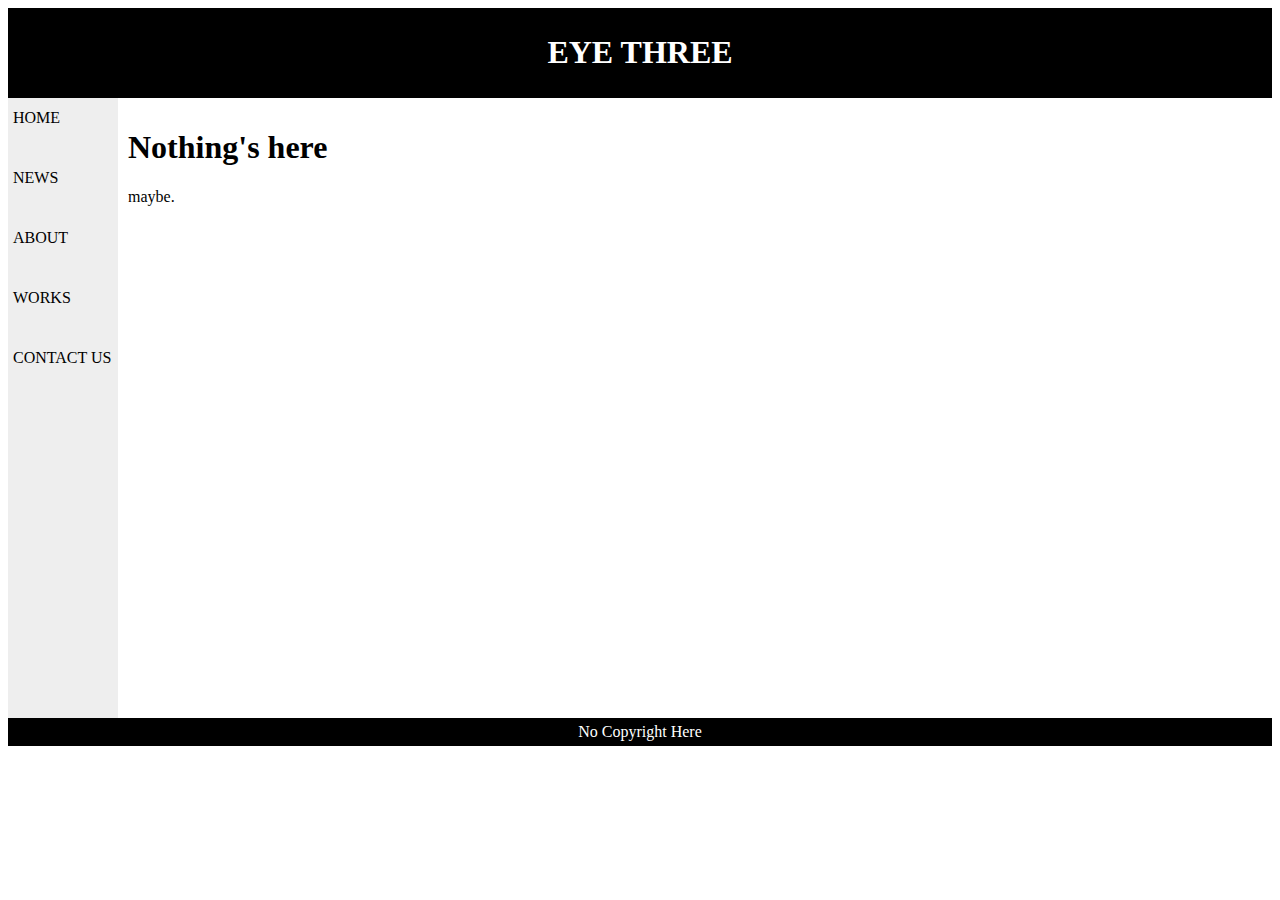
==== index.html @ 432a4435 "add icon" ====
﻿<!DOCTYPE html>
<html>

<head>
<link rel="shortcut icon" href="eye3.ico" type="image/x-icon" />
<meta name="viewport" content="width=device-width, initial-scale=1">
<style>
 @media screen{
	header {
		background-color:black;
		color:white;
		text-align:center;
		padding:5px;	 
	}
	nav {
		line-height:30px;
		background-color:#eeeeee;
		height:610px;
		width:100px;
		float:left;
		padding:5px;	      
	}
	section {
		width:300px;
		float:left;
		padding:10px;	 	 
	}
	footer {
		background-color:black;
		color:white;
		clear:both;
		text-align:center;
		padding:5px;	 	 
	}
}

</style>
</head>

<body>

<header>
<h1>EYE THREE</h1>
</header>

<nav>
<a href="index.html"style="text-decoration:none;color:black;">HOME<a><br><br>
<a href="news.html"style="text-decoration:none;color:black;">NEWS<a><br><br>
<a href="about.html"style="text-decoration:none;color:black;">ABOUT<a><br><br>
<a href="works.html"style="text-decoration:none;color:black;">WORKS<a><br><br>
<a href="contact_us.html"style="text-decoration:none;color:black;">CONTACT US<a><br>
</nav>

<section>
<h1>Nothing's here</h1>
</h2>
<p>
maybe.
</p>

</section>

<footer>
No Copyright Here
</footer>

</body>
</html>
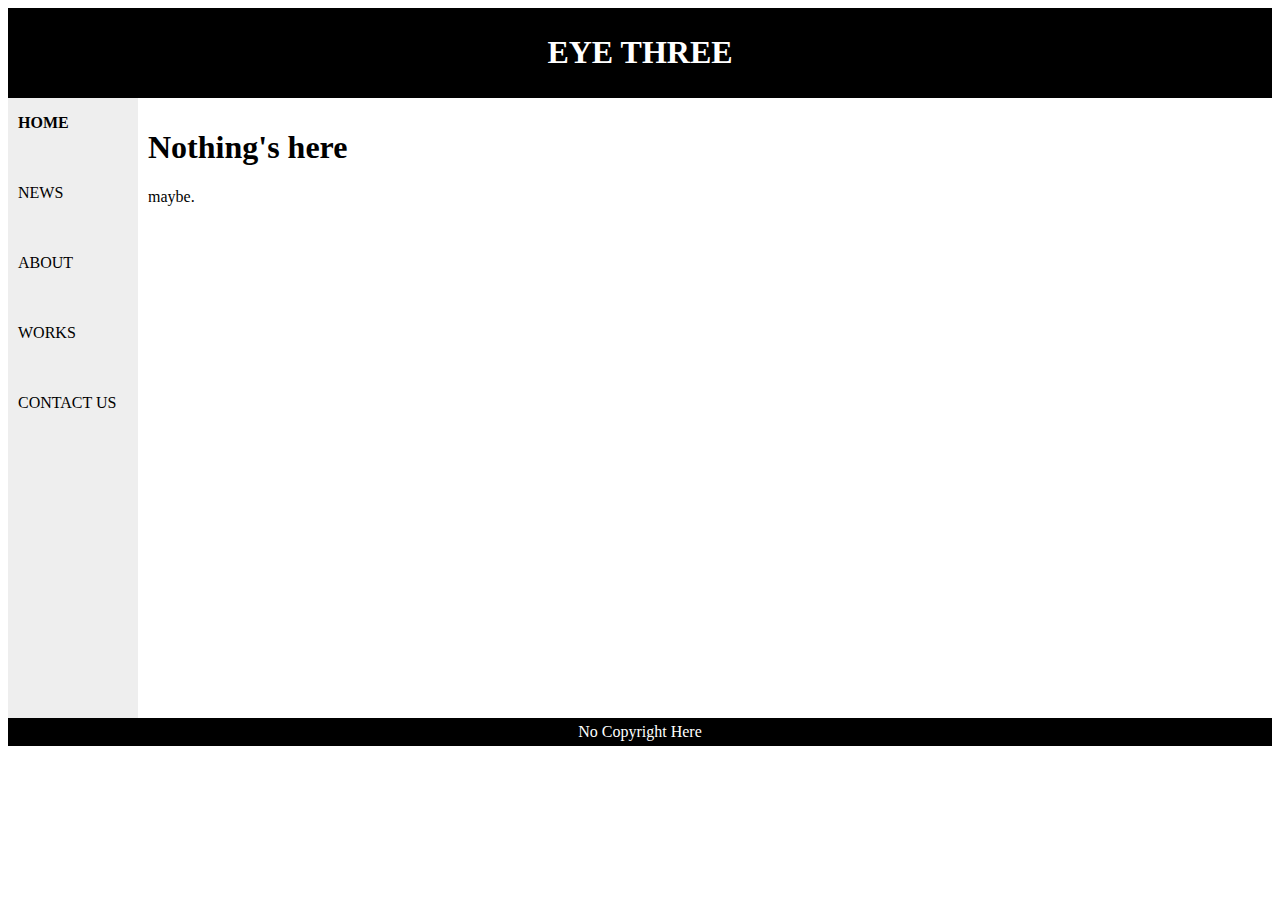
==== commit 914dcf9b: "use css style" ====
--- a/index.html
+++ b/index.html
@@ -2,67 +2,42 @@
 <html>
 
 <head>
+<meta charset="utf-8">
+<link href="style.css" rel="stylesheet" type="text/css">
 <link rel="shortcut icon" href="eye3.ico" type="image/x-icon" />
-<meta name="viewport" content="width=device-width, initial-scale=1">
-<style>
- @media screen{
-	header {
-		background-color:black;
-		color:white;
-		text-align:center;
-		padding:5px;	 
-	}
-	nav {
-		line-height:30px;
-		background-color:#eeeeee;
-		height:610px;
-		width:100px;
-		float:left;
-		padding:5px;	      
-	}
-	section {
-		width:300px;
-		float:left;
-		padding:10px;	 	 
-	}
-	footer {
-		background-color:black;
-		color:white;
-		clear:both;
-		text-align:center;
-		padding:5px;	 	 
-	}
-}
-
-</style>
 </head>
 
 <body>
-
-<header>
-<h1>EYE THREE</h1>
-</header>
-
-<nav>
-<a href="index.html"style="text-decoration:none;color:black;">HOME<a><br><br>
-<a href="news.html"style="text-decoration:none;color:black;">NEWS<a><br><br>
-<a href="about.html"style="text-decoration:none;color:black;">ABOUT<a><br><br>
-<a href="works.html"style="text-decoration:none;color:black;">WORKS<a><br><br>
-<a href="contact_us.html"style="text-decoration:none;color:black;">CONTACT US<a><br>
-</nav>
-
-<section>
-<h1>Nothing's here</h1>
-</h2>
-<p>
-maybe.
-</p>
-
-</section>
-
-<footer>
-No Copyright Here
-</footer>
-
+	<div id="background">
+		<div id="header">
+			<h1>EYE THREE</h1>
+		</div>
+		<div id="nav">
+			<ul class="navigation">
+				<li>
+					<a class="active" href="index.html">HOME<br><br><a>
+				</li>
+				<li>
+					<a href="news.html">NEWS<br><br><a>
+				</li>
+				<li>
+					<a href="about.html">ABOUT<br><br><a>
+				</li>
+				<li>
+					<a href="works.html">WORKS<br><br><a>
+				</li>
+				<li>
+					<a href="contact.html">CONTACT US<br><br><a>
+				</li>
+			</ul>
+		</div>
+		<div id="section">
+			<h1>Nothing's here</h1>
+			<p>maybe.</p>
+		</div>
+		<div id="footer">
+			No Copyright Here
+		</div>
+	</div>
 </body>
 </html>
--- a/style.css
+++ b/style.css
@@ -0,0 +1,52 @@
+#background{
+	
+}
+#background #header{
+	background:#000000;
+	color:white;
+	text-align:center;
+	padding:5px;
+}
+#background #nav{
+	line-height:30px;
+	background-color:#eeeeee;
+	height:610px;
+	width:120px;
+	float:left;
+	padding:5px;	      
+}
+#background #nav ul.navigation{
+	width:120px;
+	list-style-type:none;
+	margin:0;
+	padding:0;
+	float:left;
+	overflow:hidden;
+}
+#background #nav ul.navigation li {
+	width:100px;
+	float:left;
+	padding:5px;
+}
+#background #nav ul.navigation li a{
+	text-decoration:none;
+	color:black;
+}
+#background #nav ul.navigation li a:hover {
+	color:#00bbff;
+}
+#background #nav ul.navigation li a.active {
+	font-weight: bold;
+}
+#background #section{
+	width:300px;
+	float:left;
+	padding:10px;	
+}
+#background #footer{
+	background-color:black;
+	color:white;
+	clear:both;
+	text-align:center;
+	padding:5px;	
+}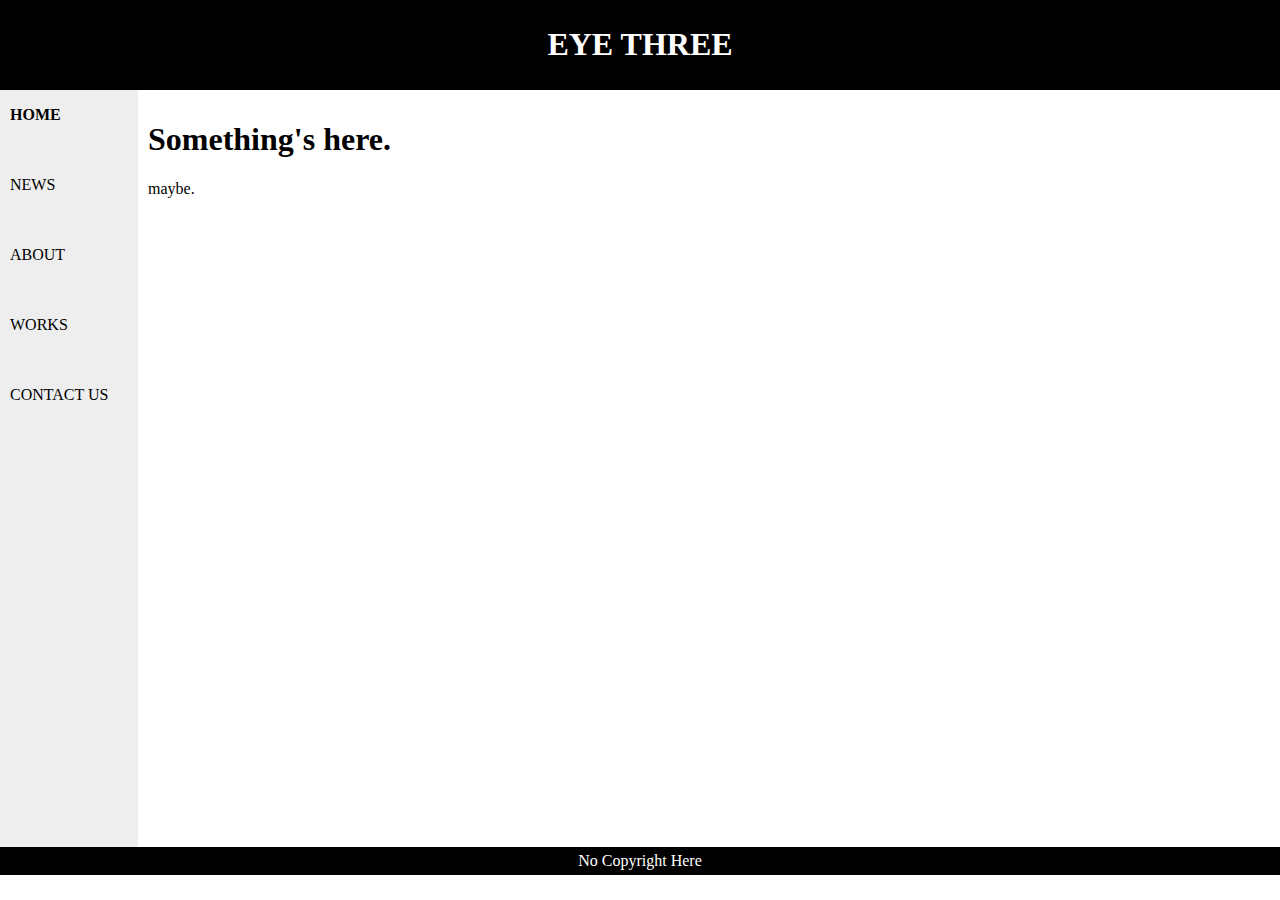
==== commit ec6e096d: "testing RWD" ====
--- a/index.html
+++ b/index.html
@@ -2,37 +2,45 @@
 <html>
 
 <head>
-<meta charset="utf-8">
+<title>EYE THREE</title>
 <link href="style.css" rel="stylesheet" type="text/css">
 <link rel="shortcut icon" href="eye3.ico" type="image/x-icon" />
+<script>
+	function mOver(){
+		document.getElementById("h1").innerHTML="Something's here."
+	}
+	function mOut(){
+		document.getElementById("h1").innerHTML="Nothing's here"
+	}
+</script>
 </head>
 
 <body>
 	<div id="background">
-		<div id="header">
+		<div id="header"  onmouseover="mOver()" onmouseout="mOut()">
 			<h1>EYE THREE</h1>
 		</div>
 		<div id="nav">
 			<ul class="navigation">
 				<li>
-					<a class="active" href="index.html">HOME<br><br><a>
+					<a class="active" href="index.html">HOME<br><br></a>
 				</li>
 				<li>
-					<a href="news.html">NEWS<br><br><a>
+					<a href="news.html">NEWS<br><br></a>
 				</li>
 				<li>
-					<a href="about.html">ABOUT<br><br><a>
+					<a href="about.html">ABOUT<br><br></a>
 				</li>
 				<li>
-					<a href="works.html">WORKS<br><br><a>
+					<a href="works.html">WORKS<br><br></a>
 				</li>
 				<li>
-					<a href="contact.html">CONTACT US<br><br><a>
+					<a href="contact.html">CONTACT US<br><br></a>
 				</li>
 			</ul>
 		</div>
 		<div id="section">
-			<h1>Nothing's here</h1>
+			<h1 id="h1">Nothing's here</h1>
 			<p>maybe.</p>
 		</div>
 		<div id="footer">
--- a/style.css
+++ b/style.css
@@ -1,5 +1,11 @@
+@charset "utf-8";
+html,body {
+margin: 0px;
+padding: 0px;
+height:91.1%;
+}
 #background{
-	
+height:100%;	
 }
 #background #header{
 	background:#000000;
@@ -10,13 +16,13 @@
 #background #nav{
 	line-height:30px;
 	background-color:#eeeeee;
-	height:610px;
-	width:120px;
+	height:100%;
+	width:10%;
 	float:left;
 	padding:5px;	      
 }
 #background #nav ul.navigation{
-	width:120px;
+	width:100%;
 	list-style-type:none;
 	margin:0;
 	padding:0;
@@ -24,7 +30,7 @@
 	overflow:hidden;
 }
 #background #nav ul.navigation li {
-	width:100px;
+	width:100%;
 	float:left;
 	padding:5px;
 }
@@ -39,7 +45,6 @@
 	font-weight: bold;
 }
 #background #section{
-	width:300px;
 	float:left;
 	padding:10px;	
 }
@@ -48,5 +53,5 @@
 	color:white;
 	clear:both;
 	text-align:center;
-	padding:5px;	
+	padding:5px;
 }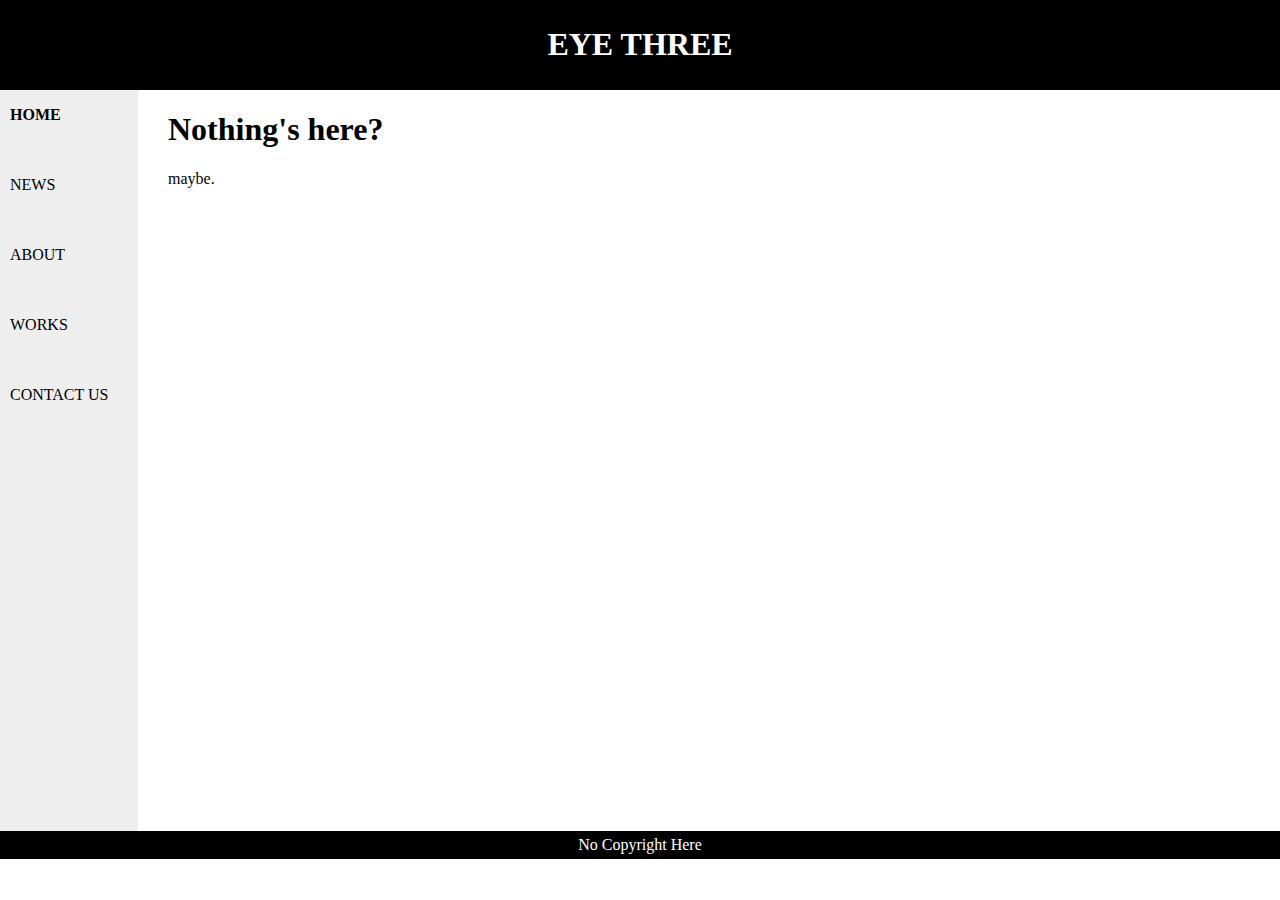
==== commit e923c1b5: "adjust section and add font" ====
--- a/index.html
+++ b/index.html
@@ -7,7 +7,7 @@
 <link rel="shortcut icon" href="eye3.ico" type="image/x-icon" />
 <script>
 	function mOver(){
-		document.getElementById("h1").innerHTML="Something's here."
+		document.getElementById("h1").innerHTML="Nothing's here?"
 	}
 	function mOut(){
 		document.getElementById("h1").innerHTML="Nothing's here"
--- a/style.css
+++ b/style.css
@@ -1,11 +1,16 @@
 @charset "utf-8";
+@font-face {
+  font-family: 'NotoSans';
+  src: url("fonts/NotoSansTC-Regular.otf");
+}
 html,body {
 margin: 0px;
 padding: 0px;
-height:91.1%;
+height:81.2vh;
 }
 #background{
-height:100%;	
+height:100%;
+font-family:NotoSans, serif;	
 }
 #background #header{
 	background:#000000;
@@ -46,7 +51,8 @@
 }
 #background #section{
 	float:left;
-	padding:10px;	
+	padding:0 0 0 30px;
+	width:80%;
 }
 #background #footer{
 	background-color:black;
